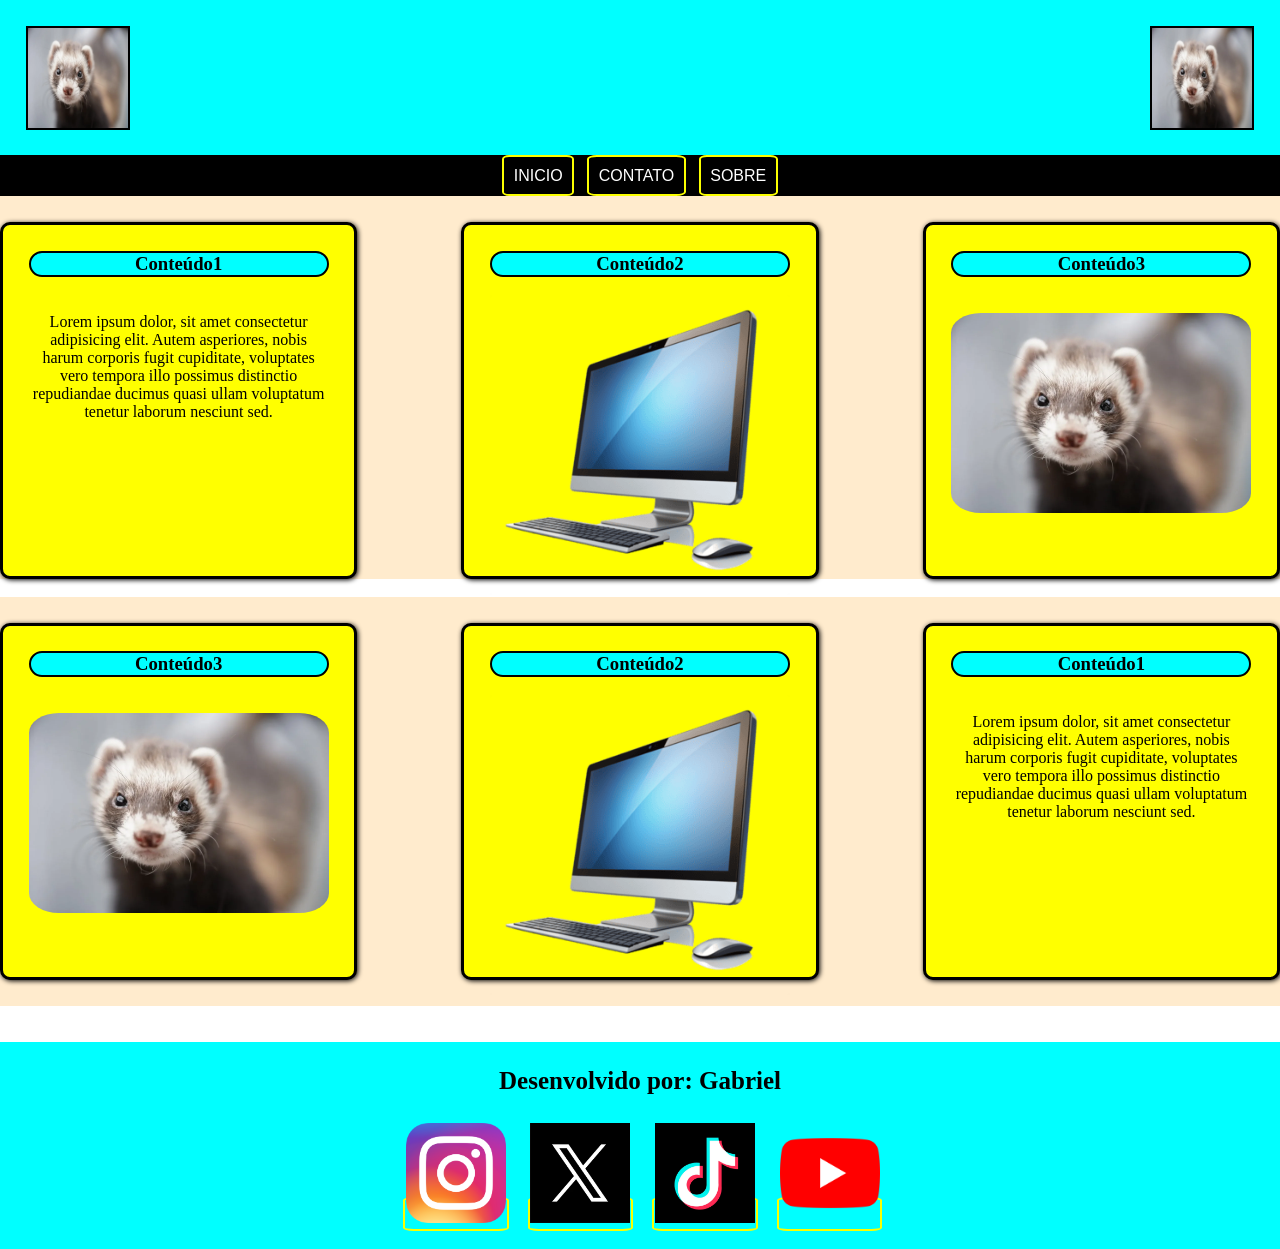
==== index.html @ 6ca47064 "Primeira versão" ====
<!DOCTYPE html>
<html lang="pt-br">
<head>
    <meta charset="UTF-8">
    <meta name="viewport" content="width=device-width, initial-scale=1.0">
    <title>Primeiro-Projeto-Div</title>
    <link rel="stylesheet" href="css/style.css">
</head>
<body>
    <header>
        <div class="container_topo">

            <div class="item_topo">
                
                <img src="img/image copy.png" alt="" width="100%" height="100%">
            </div>
            <div class="item_topo">
               
                <img src="img/image copy.png" alt="" width="100%" height="100%">
            </div>

        </div>

    </header>
    <nav>
        <a href="#">INICIO</a>
        <a href="#">CONTATO</a>
        <a href="#">SOBRE</a>


    </nav>

    <div class="container">

    <div class="item item_caixa01">
        <h3>Conteúdo1</h3>
        <br><br>
        <p>Lorem ipsum dolor, sit amet consectetur adipisicing elit. Autem asperiores, nobis harum corporis fugit cupiditate, voluptates vero 
            tempora illo possimus distinctio repudiandae ducimus quasi ullam voluptatum tenetur laborum nesciunt sed.</p>
    </div>

    <div class="item">
        <h3>Conteúdo2</h3>
        <br>
        <img src="img/image.png" alt="computador" width="300px">
    </div>

    <div class="item">
        <h3>Conteúdo3</h3>
        <br><br>
        <img class="furao" src="img/image copy.png" alt="furão" width="100%">

    </div>



    </div>
    <br>
    <div class="container2">

    <div class="item item_caixa01">
        <h3>Conteúdo1</h3>
        <br><br>
        <p>Lorem ipsum dolor, sit amet consectetur adipisicing elit. Autem asperiores, nobis harum corporis fugit cupiditate, voluptates vero 
            tempora illo possimus distinctio repudiandae ducimus quasi ullam voluptatum tenetur laborum nesciunt sed.</p>
    </div>

    <div class="item">
        <h3>Conteúdo2</h3>
        <br>
        <img src="img/image.png" alt="computador" width="300px">
    </div>

    <div class="item">
        <h3>Conteúdo3</h3>
        <br><br>
        <img class="furao" src="img/image copy.png" alt="furão" width="100%">

    </div>

    </div>
    <br>
    <br>
    <footer>
        

        <h4>Desenvolvido por: Gabriel</h4>
        <br>

        <div class="container_footer">
        <div class="imagem">
            <a href="https://www.instagram.com/" target="_blank">
                <img src="img/image copy 2.png" alt="" width="100%" height="100%" >
            </a>
        </div>

         <div class="imagem">
            <a href="https://x.com/?lang=pt">
                <img src="img/image copy 3.png" alt="" width="100%" height="100%" >
            </a>
        </div>

         <div class="imagem">
            <a href="https://www.tiktok.com/pt-BR/">
                <img src="img/image copy 4.png" alt=" width="100%" height="100%" >
            </a>
        </div>

         <div class="imagem">
            <a href="https://www.youtube.com/">
                <img src="img/image copy 5.png" alt="" width="100%" height="100%" >
            </a>
        </div>
        </div>

    </footer>
</body>
</html>
---- css/style.css ----
*{
    border: 0;
    margin: 0;
    padding: 0;
}
header{
    background-color: aqua;
    padding: 2%;
}
h2{
    text-align: center;
    color: white;
}
nav{
    background-color: rgb(0, 0, 0);
    display:flex;
    justify-content: center;
    gap: 1%;
}
a{
    color: white;
    text-decoration: none;
    font-family: 'Gill Sans', 'Gill Sans MT', Calibri, 'Trebuchet MS', sans-serif;
    padding: 0.75%;
    border: solid 2px rgb(251, 255, 0);
    border-radius: 10%;
    transition: 0.2s;
}
a:hover{
    background-color:rgb(241, 255, 51) ;
    transform: scale(1.2);
}
a:active{
    background-color: rgb(134, 118, 27);
}
.container_topo{
    display: flex;
    justify-content: space-between
}
.container{
    padding-top: 2%;
    display: flex;
    justify-content: space-between;
    background-color: blanchedalmond;
    
}
.container2{
    padding-top: 2%;
    padding-bottom: 2%;
    display: flex;
    justify-content: space-between;
    background-color: blanchedalmond;
    flex-direction: row-reverse;

}
.item_topo{
    width: 100px;
    height: 100px;
    border: solid 2px black;
}
.item:hover{
    background-color:rgb(241, 255, 51) ;
    transform: scale(1.1);

}
.item:active{
    background-color: rgb(158, 158, 36);
}
.item{
    border: solid 3px black;
    width: 300px;
    height: 300px;
    padding: 2%;
    transition:0.2s;
    border-radius: 10px;
    box-shadow: 1px 1px 5px;
    background-color: yellow;
}
h3{
    text-align: center;
    border: solid 2px ;
    border-radius: 20px;
    background-color: aqua;
}
.item_caixa01{
    text-align: center;
}
.furao{
    border-radius: 10%;
    justify-content: center;
}
footer{
    font-size: 25px;
    text-align: center;
    background-color: aqua;
    padding: 2%;
}
.container_footer{
    display: flex;
    justify-content: center;
    gap: 2%;
}

.imagem{
    height: 100px;
    width: 100px;
    
}
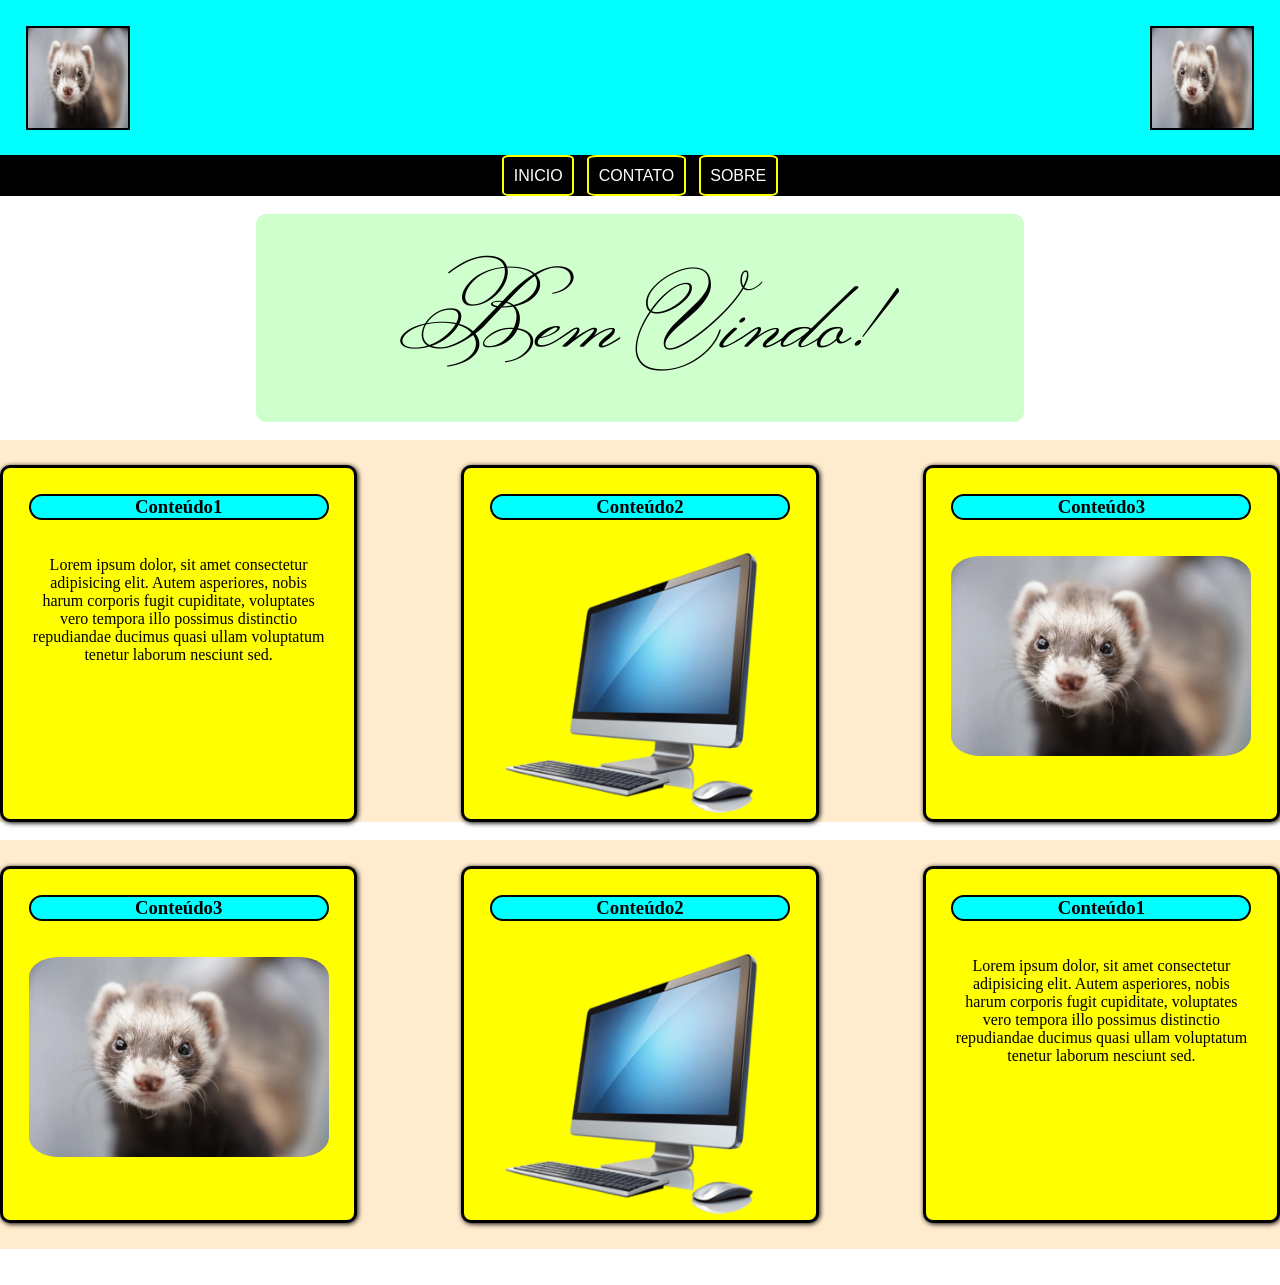
==== commit 648feb3b: "menu de navegação" ====
--- a/index.html
+++ b/index.html
@@ -5,6 +5,9 @@
     <meta name="viewport" content="width=device-width, initial-scale=1.0">
     <title>Primeiro-Projeto-Div</title>
     <link rel="stylesheet" href="css/style.css">
+    <link rel="preconnect" href="https://fonts.googleapis.com">
+    <link rel="preconnect" href="https://fonts.gstatic.com" crossorigin>
+    <link href="https://fonts.googleapis.com/css2?family=Monsieur+La+Doulaise&display=swap" rel="stylesheet">
 </head>
 <body>
     <header>
@@ -22,13 +25,18 @@
         </div>
 
     </header>
-    <nav>
-        <a href="#">INICIO</a>
-        <a href="#">CONTATO</a>
-        <a href="#">SOBRE</a>
+    <nav class="nav">
+        <a href="index.html">INICIO</a>
+        <a href="contatos.html">CONTATO</a>
+        <a href="sobre.html">SOBRE</a>
 
 
     </nav>
+    <br>
+    <div class="bemvindo">
+        <p>Bem Vindo!</p>
+    </div>
+    <br>
 
     <div class="container">
 
@@ -81,38 +89,6 @@
     </div>
     <br>
     <br>
-    <footer>
-        
-
-        <h4>Desenvolvido por: Gabriel</h4>
-        <br>
-
-        <div class="container_footer">
-        <div class="imagem">
-            <a href="https://www.instagram.com/" target="_blank">
-                <img src="img/image copy 2.png" alt="" width="100%" height="100%" >
-            </a>
-        </div>
-
-         <div class="imagem">
-            <a href="https://x.com/?lang=pt">
-                <img src="img/image copy 3.png" alt="" width="100%" height="100%" >
-            </a>
-        </div>
-
-         <div class="imagem">
-            <a href="https://www.tiktok.com/pt-BR/">
-                <img src="img/image copy 4.png" alt=" width="100%" height="100%" >
-            </a>
-        </div>
-
-         <div class="imagem">
-            <a href="https://www.youtube.com/">
-                <img src="img/image copy 5.png" alt="" width="100%" height="100%" >
-            </a>
-        </div>
-        </div>
-
-    </footer>
+    
 </body>
 </html>
--- a/css/style.css
+++ b/css/style.css
@@ -16,6 +16,7 @@
     display:flex;
     justify-content: center;
     gap: 1%;
+    transition: 0.2s;
 }
 a{
     color: white;
@@ -104,5 +105,43 @@
 .imagem{
     height: 100px;
     width: 100px;
+    box-shadow: inset  1px;
     
+}
+.bemvindo{
+    font-family: "Monsieur La Doulaise", cursive;
+    font-weight: 400px;
+    font-style: normal;
+    font-size: 100px;
+    text-align: center;
+    padding-top: 2%;
+    padding-bottom: 2%;
+    background-color: rgb(206, 255, 205);
+    margin-left: 20%;
+    margin-right: 20%;
+    border-radius: 10px;
+    transition: 0.2s;
+}
+.bemvindo:hover{
+    background-color: rgb(241, 255, 51);
+    transform: scale(1.1);
+}
+.bemvindo:active{
+    background-color: rgb(158, 158, 36);
+}
+body{
+    animation: fadeIn 0.6s ease-in-out;
+}
+@keyframes fadeIn{
+    from{
+        opacity: 0;
+    }
+    to{
+        opacity: 1;
+    }
+}
+.sobre{
+    text-align: center;
+    padding: 2%;
+    font-size: 20px;
 }
